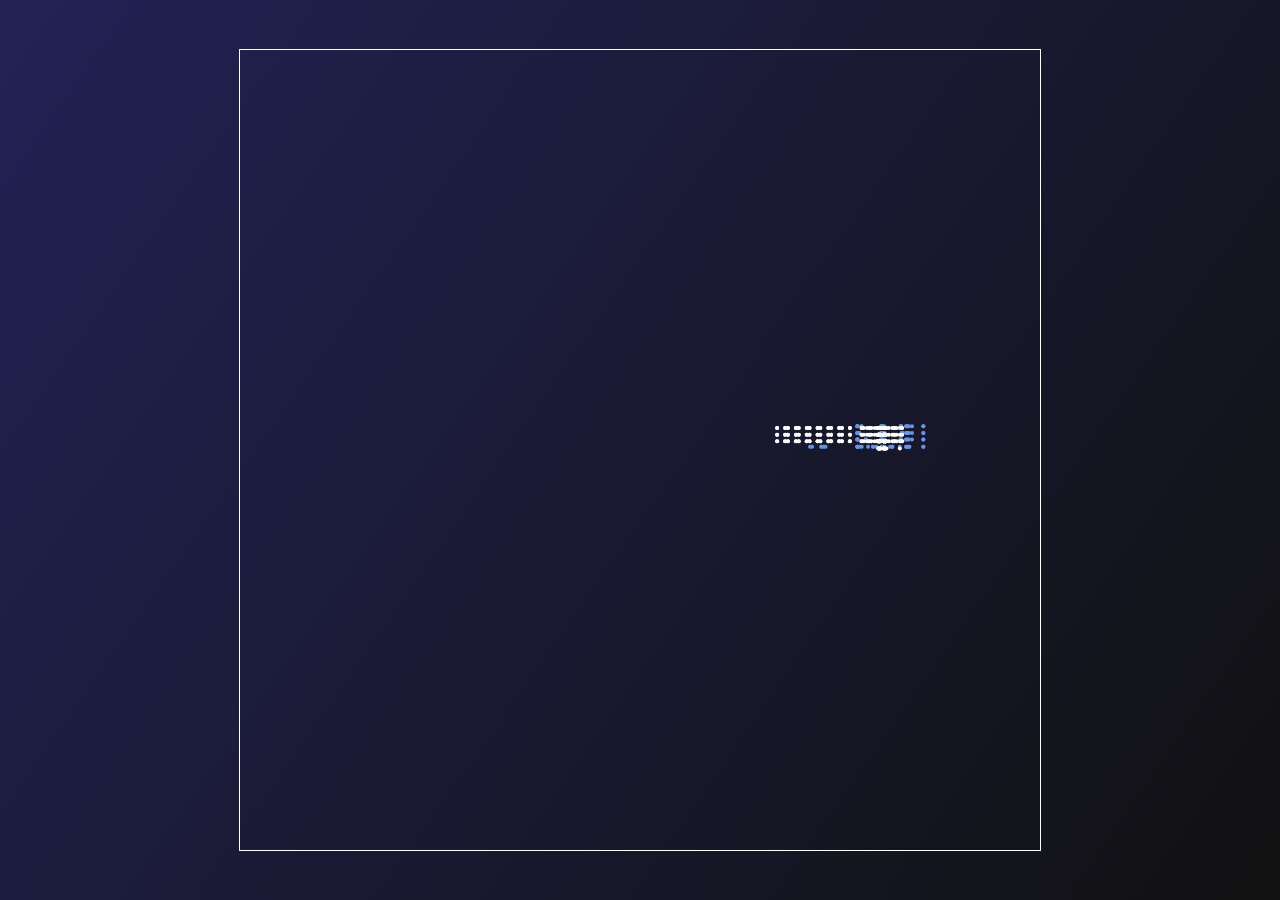
==== maps/index.html @ e4a6a558 "first commit" ====
<!DOCTYPE html>
<html lang="en">
    <head>
        <meta charset="UTF-8">
        <meta name="viewport" content="width=device-width, initial-scale=1">
        <title>Maps</title>
        <link href="style.css" rel="stylesheet">
    </head>
    <body>
        <canvas id="canvas" width="800" height="800"></canvas>

        <script src="data.js"></script>
        <script src="script.js"></script>
    </body>
</html>
---- maps/style.css ----
html, body {
    margin: 0;
    background-image: linear-gradient(125deg, #225, #111);
    height: 100vh;
}

canvas {
    width: 800px;
    height: 800px;
    border: 1px solid white;
    position: absolute;
    top: 50vh;
    left: 50vw;
    translate: -50% -50%;
}
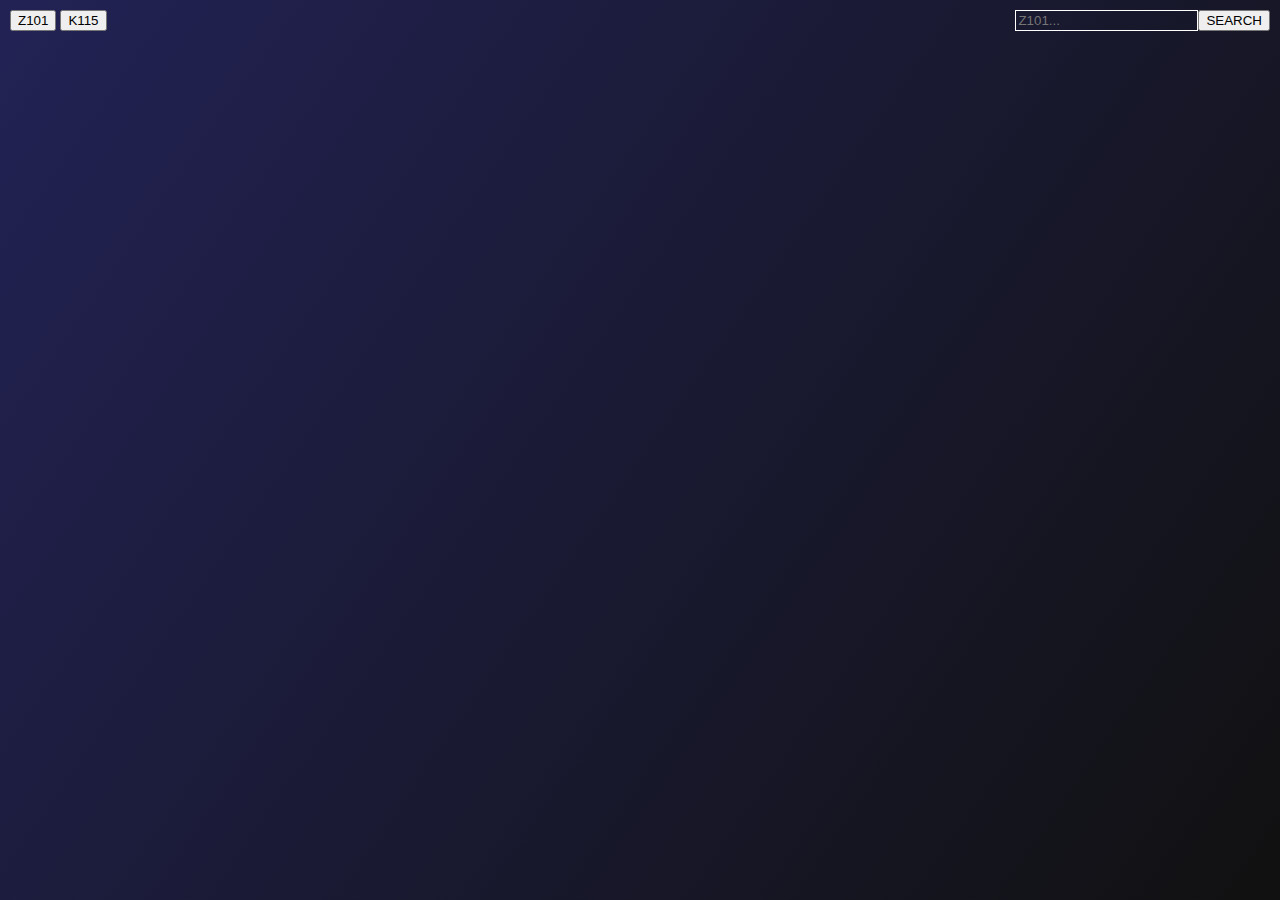
==== commit b9a447de: "moved p5/ to ./" ====
--- a/maps/index.html
+++ b/maps/index.html
@@ -3,12 +3,24 @@
     <head>
         <meta charset="UTF-8">
         <meta name="viewport" content="width=device-width, initial-scale=1">
-        <title>Maps</title>
+        <title>Maps with p5</title>
         <link href="style.css" rel="stylesheet">
     </head>
     <body>
-        <canvas id="canvas" width="800" height="800"></canvas>
+        <main> </main>
+        <div id="buttons">
+            <button type="button">Z101</button>
+            <button type="button">K115</button>
+            <!-- <button type="button">S120</button> -->
+        </div>
+        <div id="frame_rate"></div>
+        <div id="input_wrap">
+            <input type="text" id="input" placeholder="Z101...">
+            <button type="button" id="search">SEARCH</button>
+        </div>
 
+
+        <script src="https://tetimiki.hu/p5/p5.min.js"></script>
         <script src="data.js"></script>
         <script src="script.js"></script>
     </body>
--- a/maps/style.css
+++ b/maps/style.css
@@ -2,14 +2,37 @@
     margin: 0;
     background-image: linear-gradient(125deg, #225, #111);
     height: 100vh;
+    overflow: hidden;
 }
 
-canvas {
-    width: 800px;
-    height: 800px;
+main {
+    position: absolute;
+    width: 100vw;
+    height: 100vh;
+}
+
+#buttons {
+    position: absolute;
+    left: 10px;
+    top: 10px;
+}
+
+#frame_rate {
+    position: absolute;
+    color: white;
+    left: 10px;
+    bottom: 10px;
+}
+
+#input_wrap {
+    display: flex;
+    position: absolute;
+    top: 10px;
+    right: 10px;
+}
+
+#input {
     border: 1px solid white;
-    position: absolute;
-    top: 50vh;
-    left: 50vw;
-    translate: -50% -50%;
+    color: white;
+    background: transparent;
 }
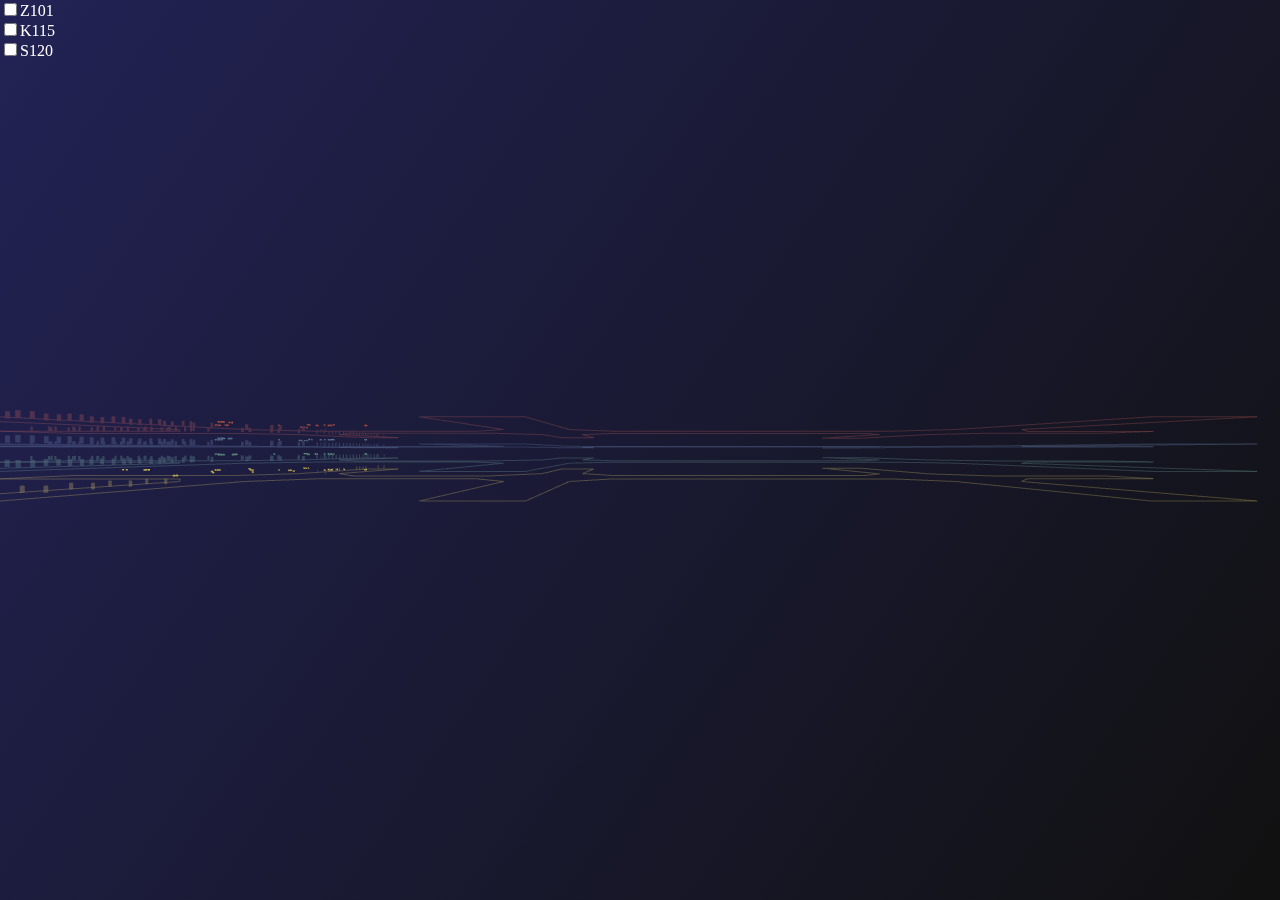
==== commit b3e86208: "added path support" ====
--- a/maps/index.html
+++ b/maps/index.html
@@ -3,25 +3,35 @@
     <head>
         <meta charset="UTF-8">
         <meta name="viewport" content="width=device-width, initial-scale=1">
-        <title>Maps with p5</title>
-        <link href="style.css" rel="stylesheet">
+        <title></title>
+
+        <style>
+            html, body {
+                margin: 0;
+                height: 100vh;
+                overflow: hidden;
+                background-image: linear-gradient(125deg, #225, #111);
+            }
+
+            canvas {
+                position: absolute;
+                height: 100vh;
+                width: 100vw;
+            }
+
+            #buttons {
+                color: white;
+                position: absolute;
+            }
+        </style>
     </head>
     <body>
-        <main> </main>
-        <div id="buttons">
-            <button type="button">Z101</button>
-            <button type="button">K115</button>
-            <!-- <button type="button">S120</button> -->
-        </div>
-        <div id="frame_rate"></div>
-        <div id="input_wrap">
-            <input type="text" id="input" placeholder="Z101...">
-            <button type="button" id="search">SEARCH</button>
-        </div>
-
-
-        <script src="https://tetimiki.hu/p5/p5.min.js"></script>
-        <script src="data.js"></script>
-        <script src="script.js"></script>
+        <canvas id="canvas"></canvas>    
+        <div id="buttons"></div>
+        
+        <script src="./assets.js"></script>
+        <script src="./data.js"></script>
+        <script src="./controls.js"></script>
+        <script src="./script.js"></script>
     </body>
 </html>
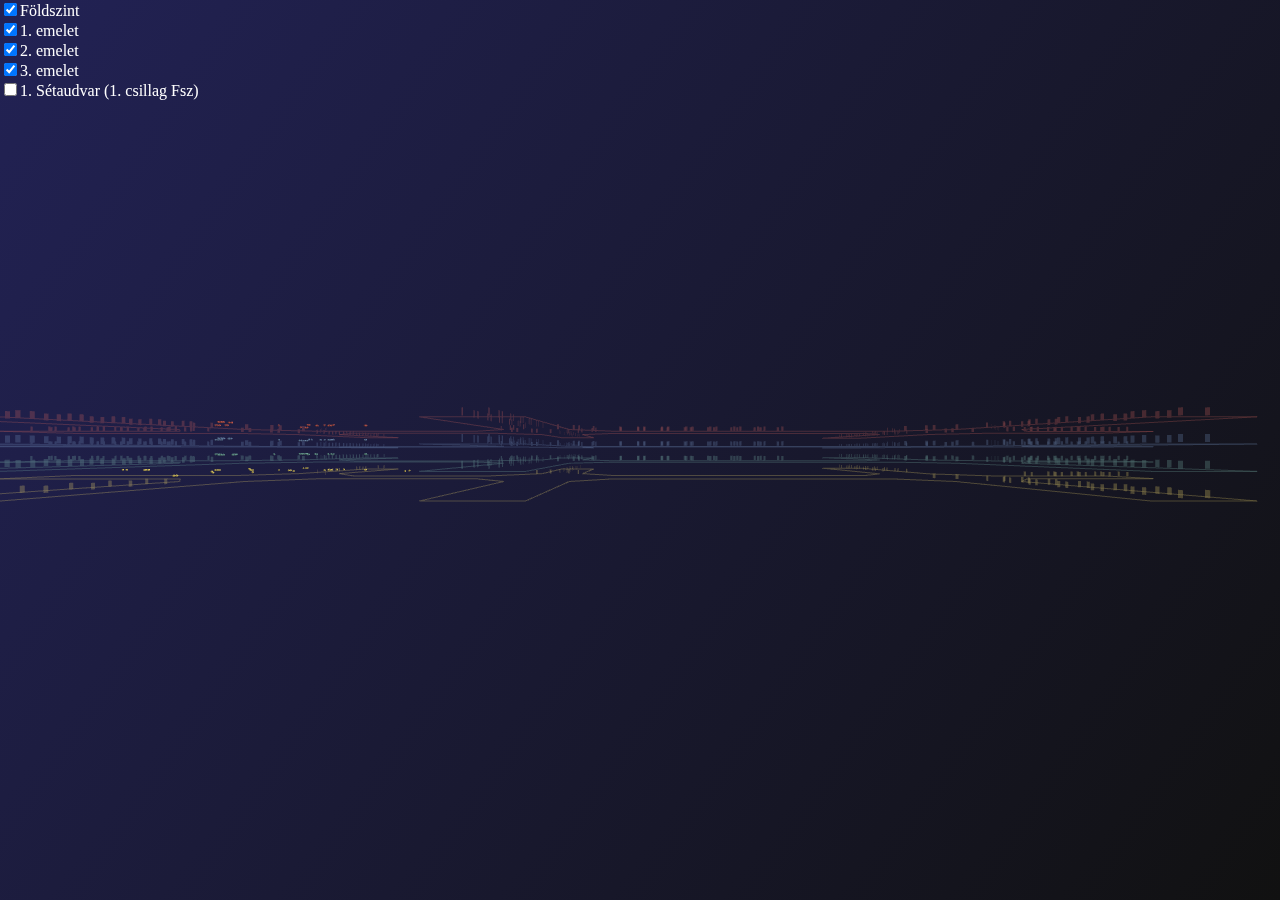
==== commit c03a2b99: "added more nodes" ====
--- a/maps/index.html
+++ b/maps/index.html
@@ -27,7 +27,12 @@
     </head>
     <body>
         <canvas id="canvas"></canvas>    
-        <div id="buttons"></div>
+        <div id="buttons">
+            <input name="floor0" type="checkbox" onclick="assets.set_floor(0, this.checked ? 0 : -1)" checked><label for="floor0">Földszint</label><br>
+            <input name="floor1" type="checkbox" onclick="assets.set_floor(1, this.checked ? 0 : -1)" checked><label for="floor1">1. emelet</label><br>
+            <input name="floor2" type="checkbox" onclick="assets.set_floor(2, this.checked ? 0 : -1)" checked><label for="floor2">2. emelet</label><br>
+            <input name="floor3" type="checkbox" onclick="assets.set_floor(3, this.checked ? 0 : -1)" checked><label for="floor3">3. emelet</label><br>
+        </div>
         
         <script src="./assets.js"></script>
         <script src="./data.js"></script>
